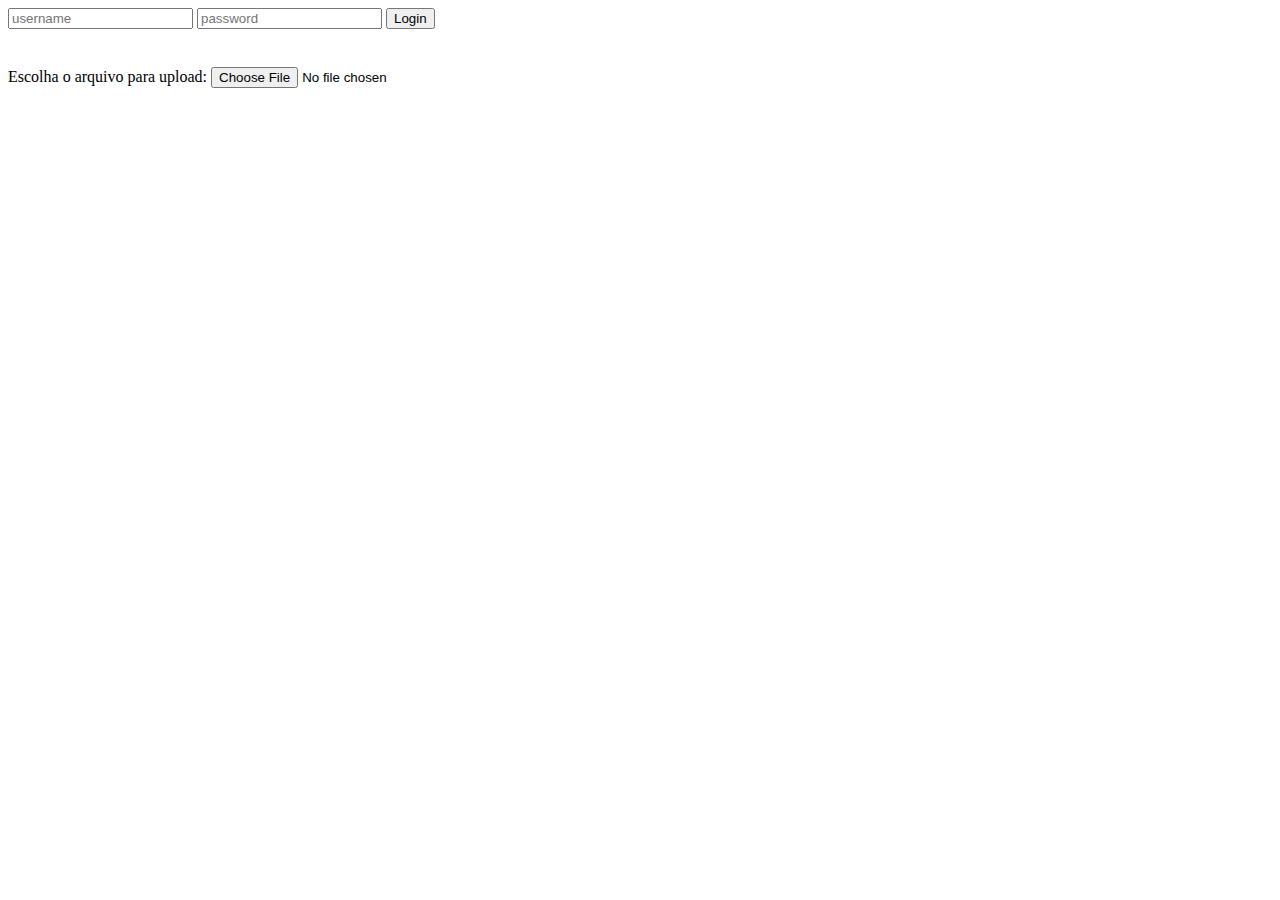
==== index.html @ 97d5e4b2 "First commit" ====
<!DOCTYPE html>
<html lang="en">
<head>
    <meta charset="UTF-8">
    <meta http-equiv="X-UA-Compatible" content="IE=edge">
    <meta name="viewport" content="width=device-width, initial-scale=1.0">
    <title>Document</title>
    <div class="login-container">
        <form action="/action_page.php">
          <input type="text" placeholder="username" id="username">
          <input type="password" placeholder="password" id="psw">
          <button type="button" onclick="getInfo()">Login</button>
        </form>
      </div>
    <link rel="stylesheet" href="main.css">
    <script src="app.js"></script>
</head>
<body>
    <label class="upload" for="myfile">Escolha o arquivo para upload:</label>
    <input class="upload" type="file" id="myfile" name="myfile">
</body>
</html>
---- main.css ----
li {
    list-style: circle;
}
  
.list {
    list-style: square;
}
  
#msg {
    font-family: monospace;
}

.topnav .login-container button:hover {
  background-color: green;
}

.upload{
  padding-top: 3%;
}
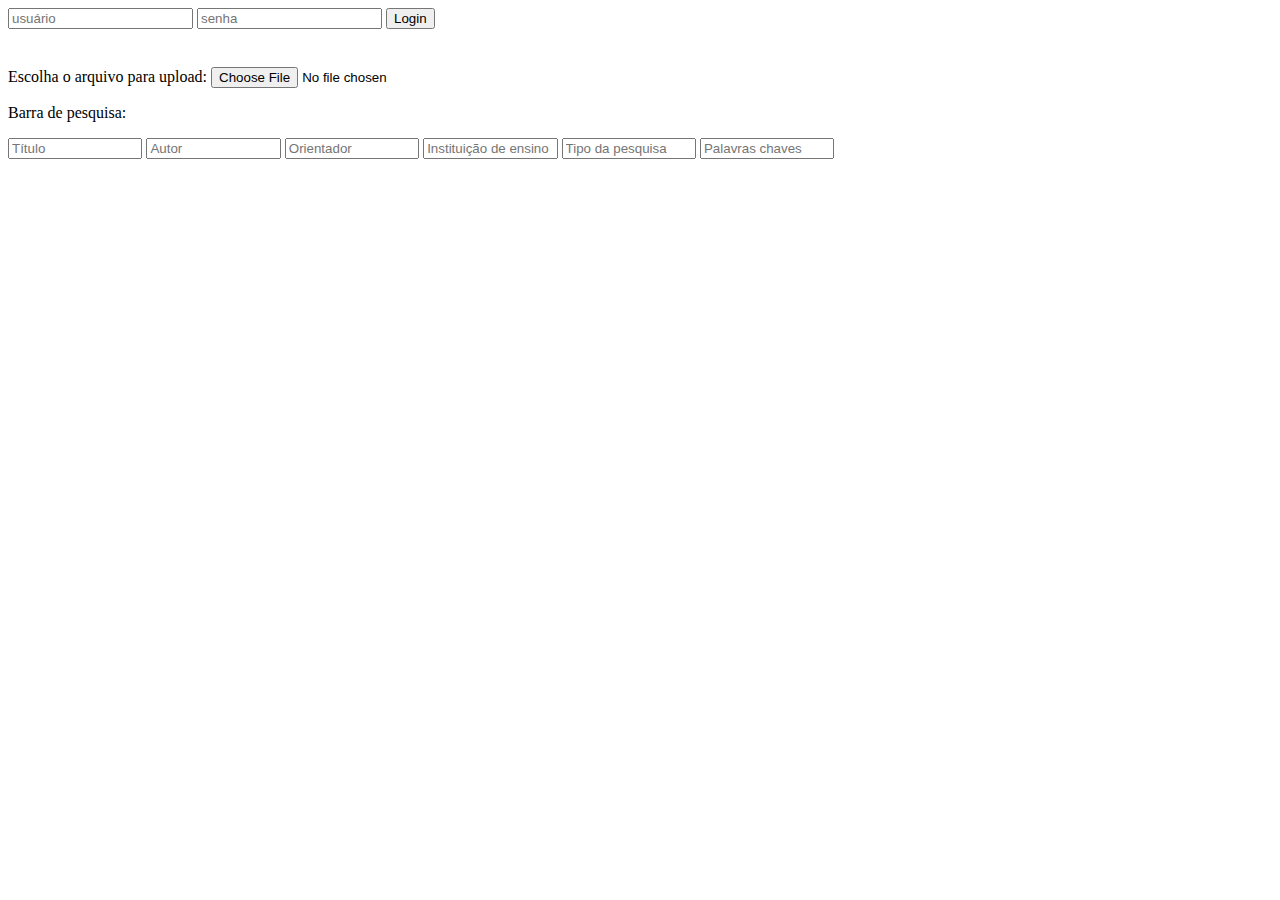
==== commit d232db0b: "Adding search bar" ====
--- a/index.html
+++ b/index.html
@@ -7,8 +7,8 @@
     <title>Document</title>
     <div class="login-container">
         <form action="/action_page.php">
-          <input type="text" placeholder="username" id="username">
-          <input type="password" placeholder="password" id="psw">
+          <input type="text" placeholder="usuário" id="username">
+          <input type="password" placeholder="senha" id="psw">
           <button type="button" onclick="getInfo()">Login</button>
         </form>
       </div>
@@ -16,7 +16,18 @@
     <script src="app.js"></script>
 </head>
 <body>
+  <div>
     <label class="upload" for="myfile">Escolha o arquivo para upload:</label>
     <input class="upload" type="file" id="myfile" name="myfile">
+  </div>
+  <div>
+    <p>Barra de pesquisa:</p>
+    <input type="text" placeholder="Título" class="search-bar">
+    <input type="text" placeholder="Autor" class="search-bar">
+    <input type="text" placeholder="Orientador" class="search-bar">
+    <input type="text" placeholder="Instituição de ensino" class="search-bar">
+    <input type="text" placeholder="Tipo da pesquisa" class="search-bar">
+    <input type="text" placeholder="Palavras chaves" class="search-bar">
+  </div>
 </body>
 </html>--- a/main.css
+++ b/main.css
@@ -17,4 +17,9 @@
 .upload{
   padding-top: 3%;
 }
+
+.search-bar{
+  position: relative;
+  width: 10%;
+}
   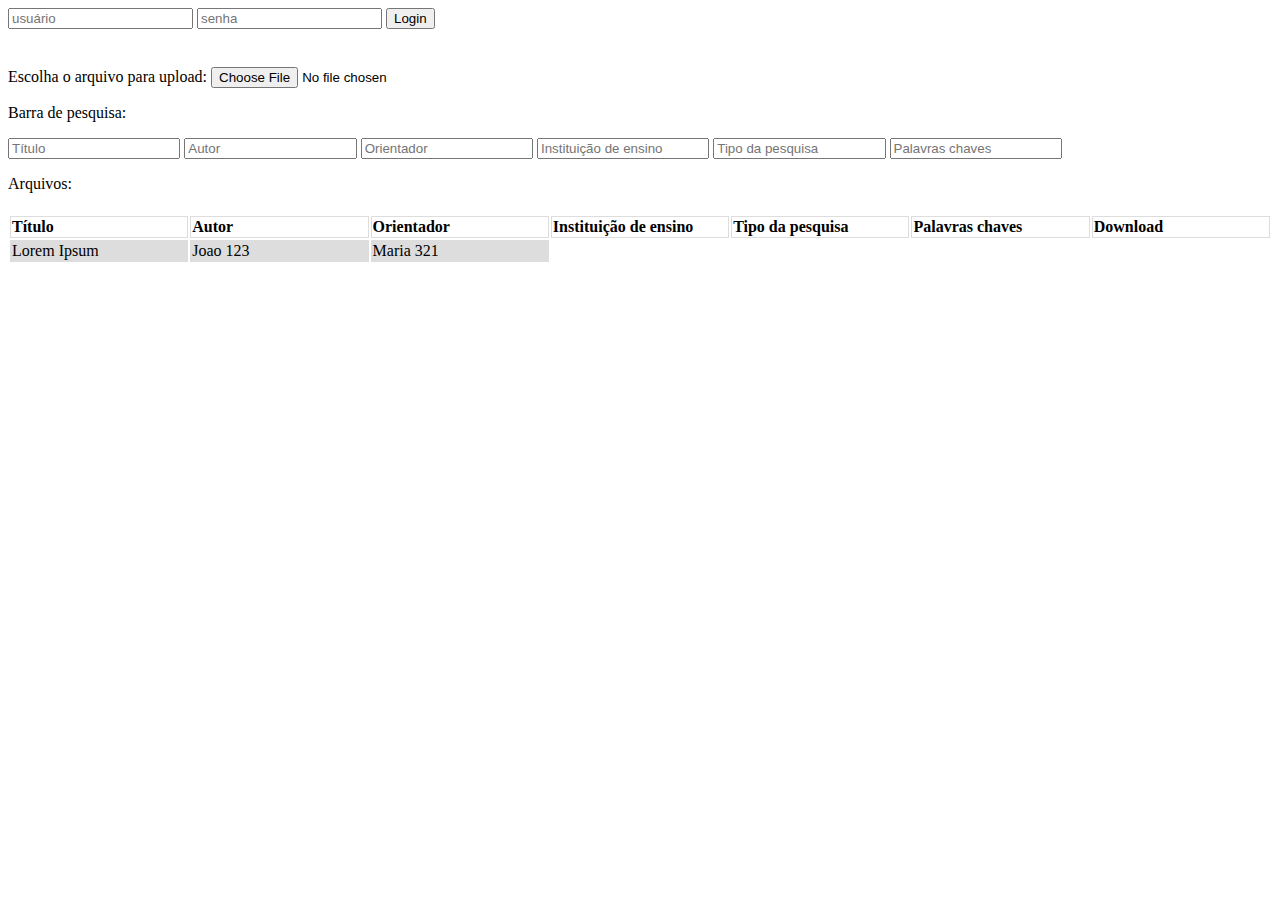
==== commit 65c03344: "Adding table and fake data" ====
--- a/index.html
+++ b/index.html
@@ -28,6 +28,25 @@
     <input type="text" placeholder="Instituição de ensino" class="search-bar">
     <input type="text" placeholder="Tipo da pesquisa" class="search-bar">
     <input type="text" placeholder="Palavras chaves" class="search-bar">
+  </div>  
+  <div>
+    <p>Arquivos:</p>
+    <table class="table">
+      <tr>
+        <th>Título</th>
+        <th>Autor</th>
+        <th>Orientador</th>
+        <th>Instituição de ensino</th>
+        <th>Tipo da pesquisa</th>
+        <th>Palavras chaves</th>
+        <th>Download</th>
+      </tr>
+      <tr>
+        <td>Lorem Ipsum</td>
+        <td>Joao 123</td>
+        <td>Maria 321</td>
+      </tr>
+    </table>
   </div>
 </body>
 </html>--- a/main.css
+++ b/main.css
@@ -20,6 +20,21 @@
 
 .search-bar{
   position: relative;
+  width: 13%;
+}
+
+td, th {
+  border: 1px solid #dddddd;
+  text-align: left;
+  padding: 1px;
   width: 10%;
 }
-  +
+tr:nth-child(even) {
+  background-color: #dddddd;
+}
+
+.table{
+  position: relative;
+  top: 5px;
+}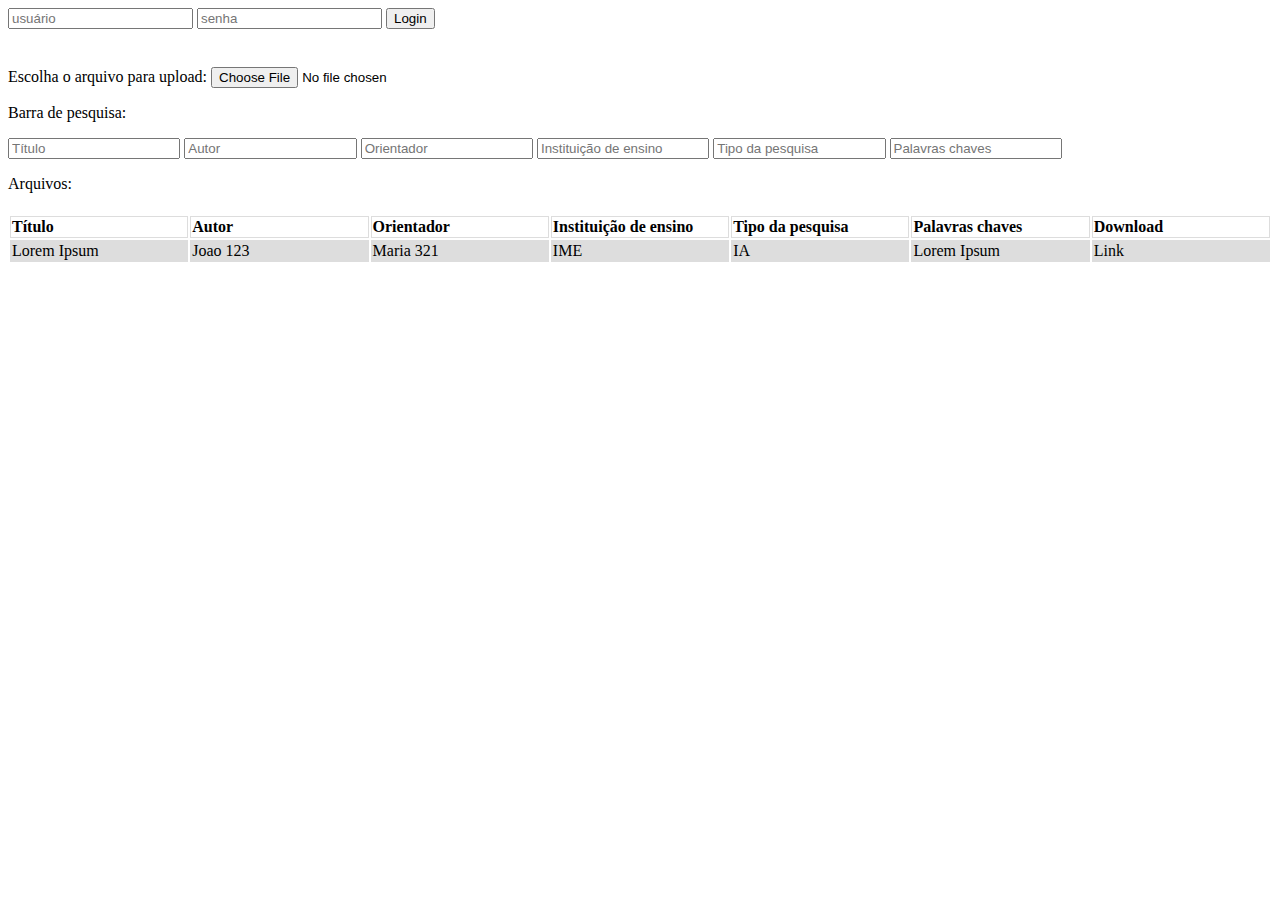
==== commit 1840637c: "adding fake data" ====
--- a/index.html
+++ b/index.html
@@ -45,6 +45,10 @@
         <td>Lorem Ipsum</td>
         <td>Joao 123</td>
         <td>Maria 321</td>
+        <td>IME</td>
+        <td>IA</td>
+        <td>Lorem Ipsum</td>
+        <td>Link</td>
       </tr>
     </table>
   </div>
